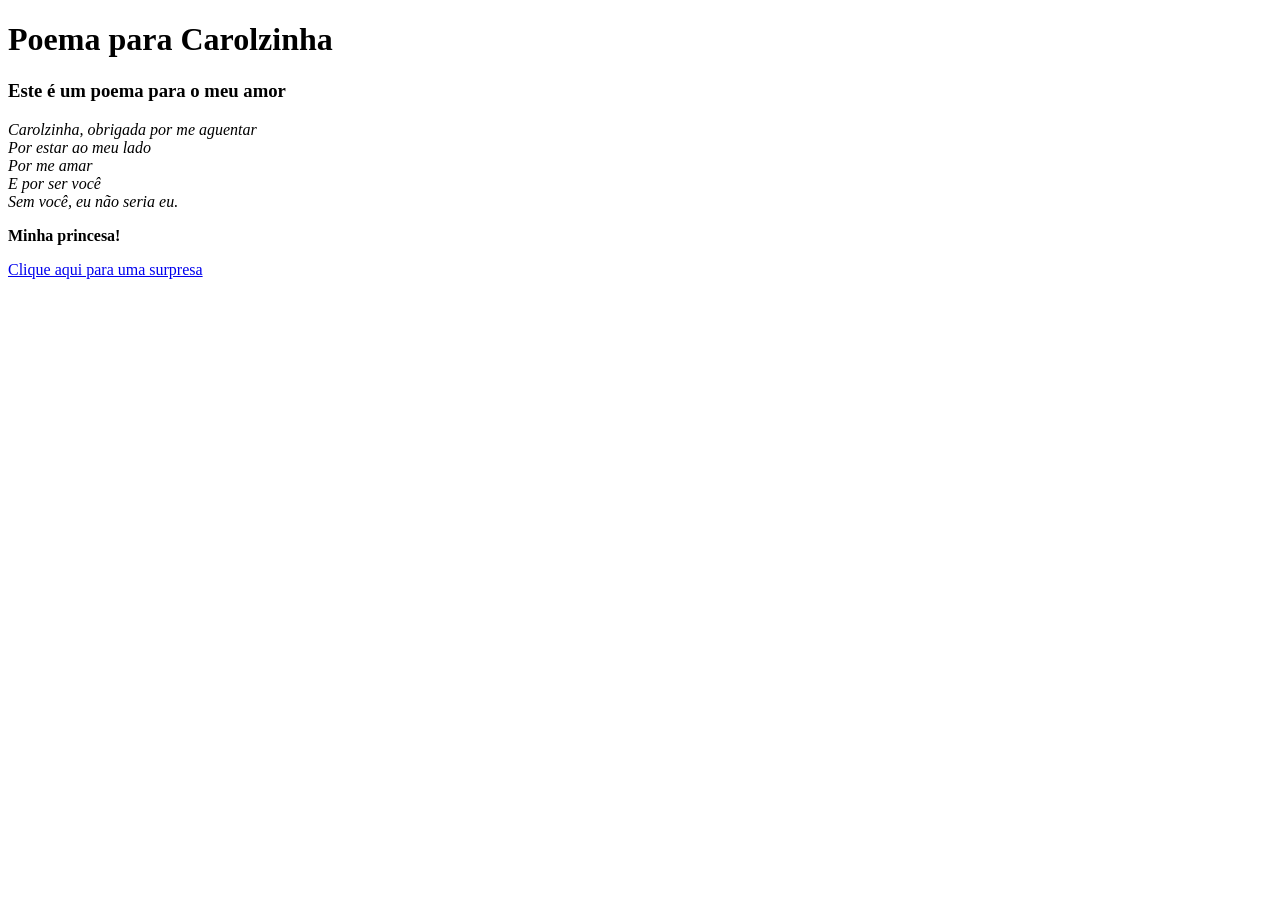
==== byluxptolove/pages/index.html @ 2b13532d "Criação de pastas e organização inicial." ====
<!DOCTYPE html>
<html lang="pt-br">
<head>
    <meta charset="UTF-8">
    <meta name="viewport" content="width=device-width, initial-scale=1.0">
    <meta name="description" content="Esse é meu primeiro site">
    <meta name="keywords" content="html, css, site">
    <meta name="author" content="byluxp">
    <title>Poema para Carolzinha</title>
</head>
<body>
    <h1> Poema para Carolzinha  </h1> <!-- usar apenas um h1 na página -->
    <h3> Este é um poema para o meu amor </h3> 

    <p> <i> Carolzinha, obrigada por me aguentar <br>
        Por estar ao meu lado <br>
        Por me amar <br>
        E por ser você <br>
        Sem você, eu não seria eu. </i> </p>
    <p> <b> Minha princesa! </b> </p>

<a href="amor.html"> Clique aqui para uma surpresa </a>

</body>
</html>
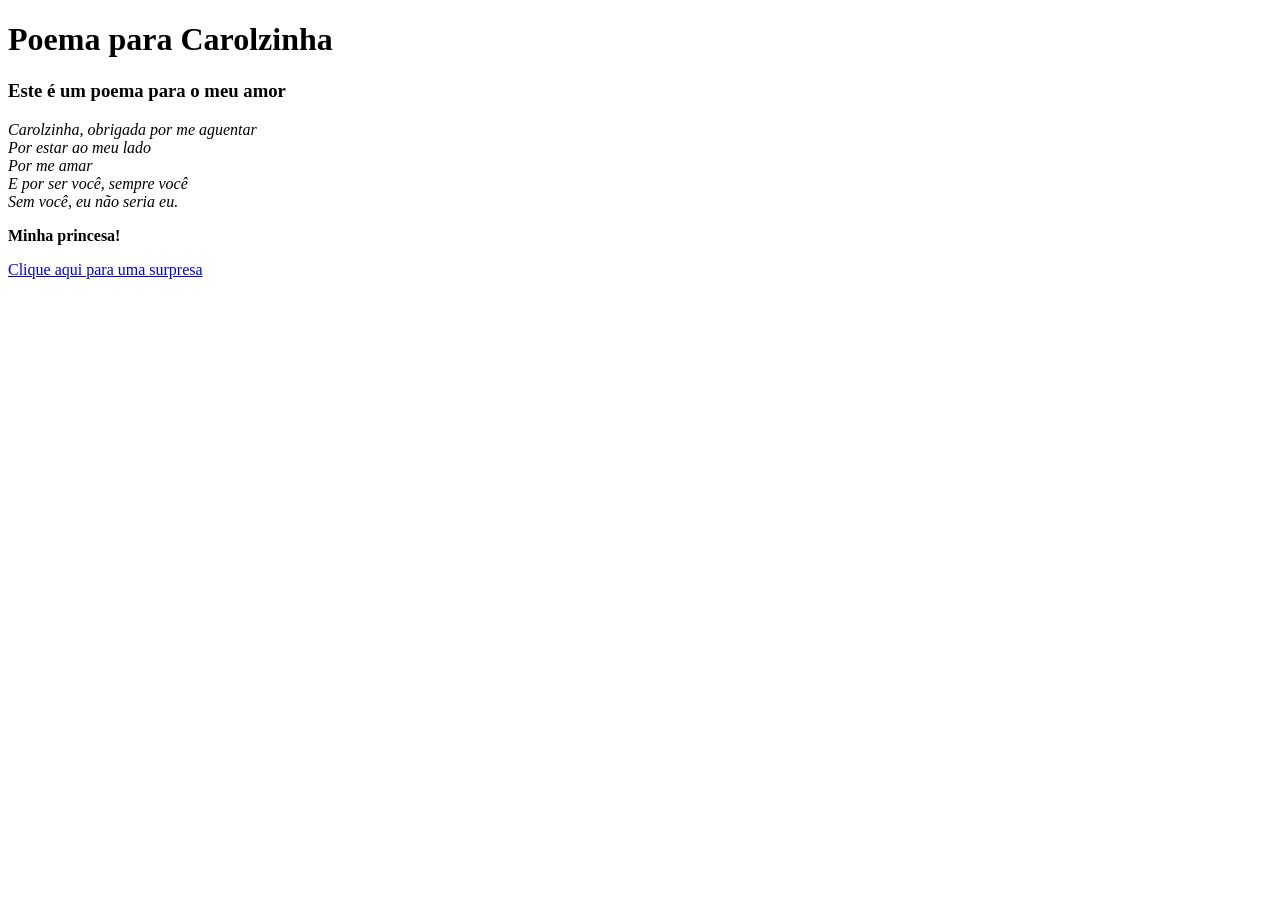
==== commit 0a16a7eb: "Teste commit" ====
--- a/byluxptolove/pages/index.html
+++ b/byluxptolove/pages/index.html
@@ -15,7 +15,7 @@
     <p> <i> Carolzinha, obrigada por me aguentar <br>
         Por estar ao meu lado <br>
         Por me amar <br>
-        E por ser você <br>
+        E por ser você, sempre você <br>
         Sem você, eu não seria eu. </i> </p>
     <p> <b> Minha princesa! </b> </p>
 
